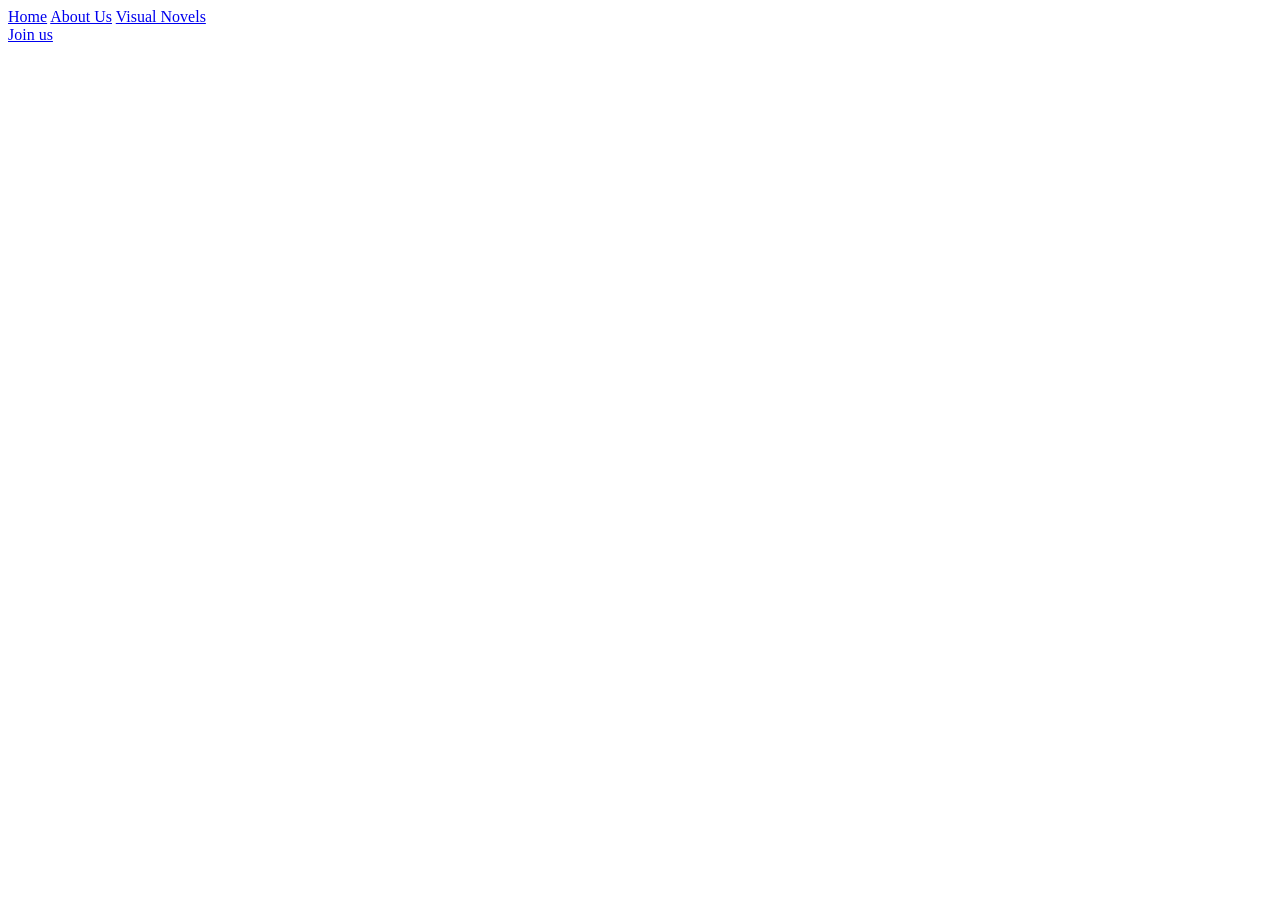
==== 01_frontend/html_files/index.html @ bae6e378 "fixed path issue. very basic topnav" ====
<!DOCTYPE html>
<html lang="en">
<head>
    <meta charset="UTF-8">
    <meta name="viewport" content="width=device-width, initial-scale=1.0">
    <title>Document</title>
</head>
<body>
    <div class="topnav">
        <a href="active" href="#home">Home</a>
        <a href="#about">About Us</a>
        <a href="#vns">Visual Novels</a>
<br>
       <a href="login_page/login.html#vislogins">Join us</a>
    </div>
</body>
</html>
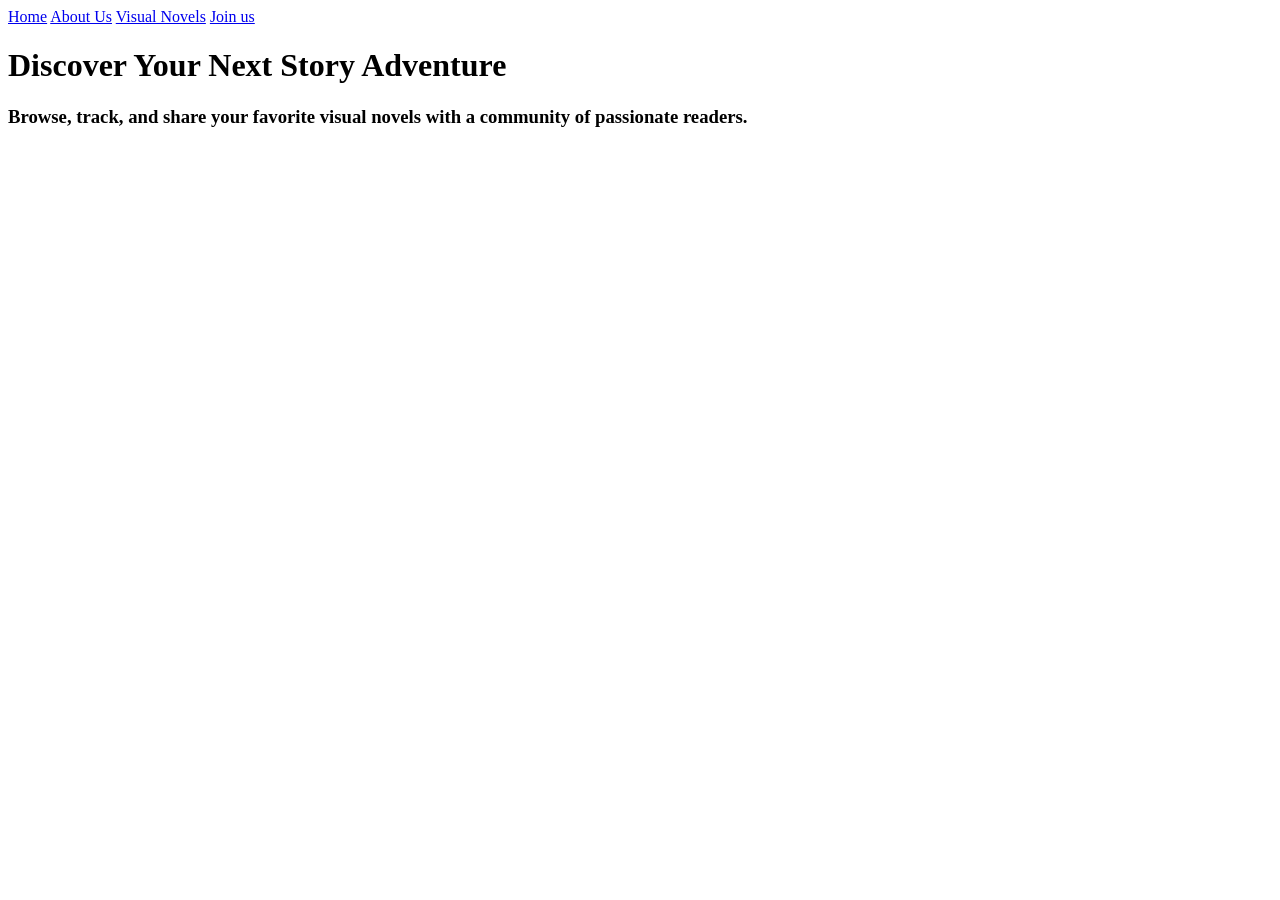
==== commit 396ec49f: "started hero section" ====
--- a/01_frontend/html_files/index.html
+++ b/01_frontend/html_files/index.html
@@ -6,12 +6,18 @@
     <title>Document</title>
 </head>
 <body>
+<!-- NAVIGATION -->
     <div class="topnav">
         <a href="active" href="#home">Home</a>
         <a href="#about">About Us</a>
         <a href="#vns">Visual Novels</a>
-<br>
        <a href="login_page/login.html#vislogins">Join us</a>
     </div>
+
+    <!-- HERO SECTION -->
+    <h1>Discover Your Next Story Adventure</h1>
+    <h3>Browse, track, and share your favorite visual novels with a community of passionate readers.</h3>
+
+    
 </body>
 </html>
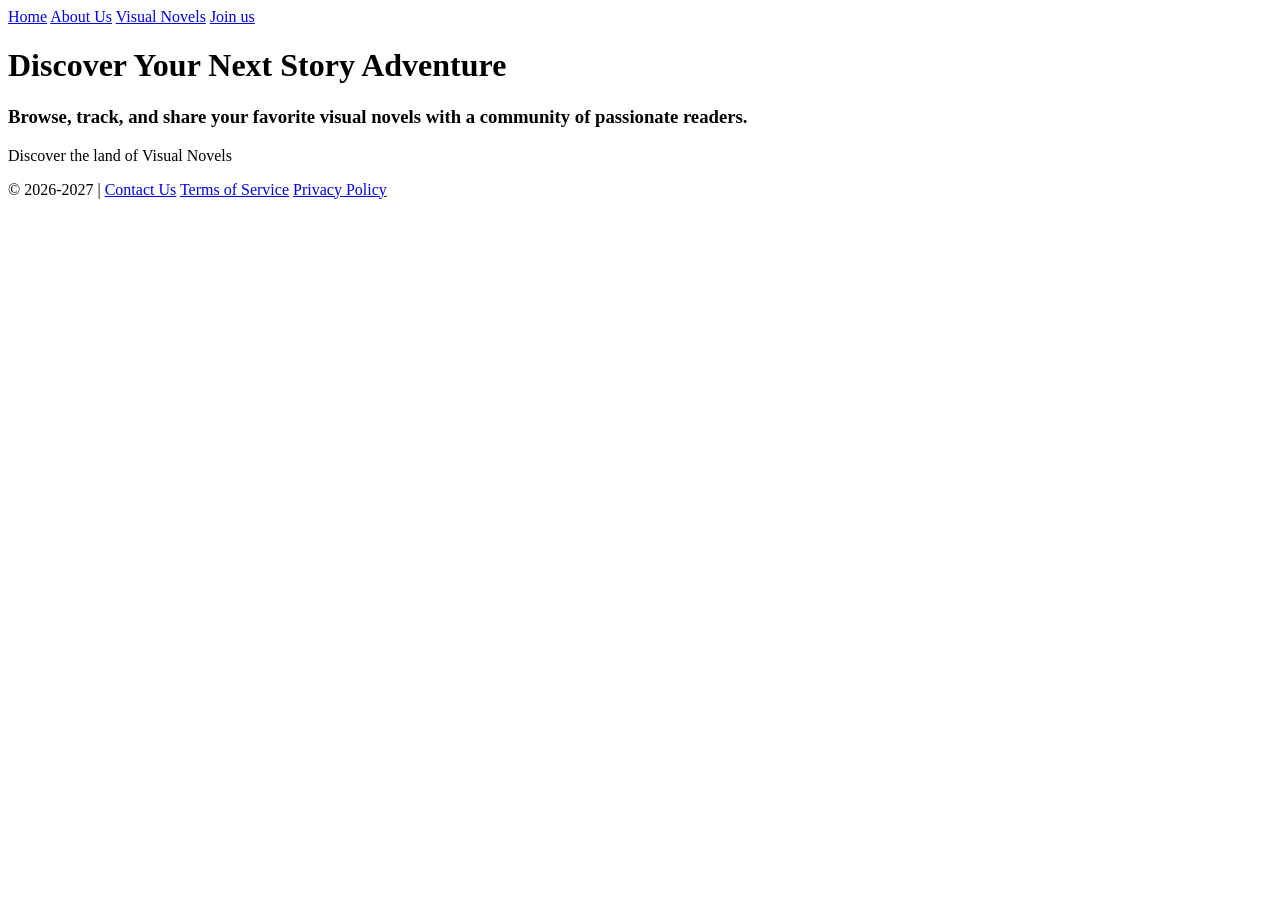
==== commit 1a18e597: "finished hero section html" ====
--- a/01_frontend/html_files/index.html
+++ b/01_frontend/html_files/index.html
@@ -18,6 +18,16 @@
     <h1>Discover Your Next Story Adventure</h1>
     <h3>Browse, track, and share your favorite visual novels with a community of passionate readers.</h3>
 
+    <div class="button">
+        <p>Discover the land of Visual Novels</p>
+    </div>
+    
+    <footer>
+        © 2026-2027 |
+        <a href="#contact-us">Contact Us</a>
+        <a href="#tos">Terms of Service</a>
+        <a href="#policy">Privacy Policy</a>
+    </footer>
     
 </body>
 </html>
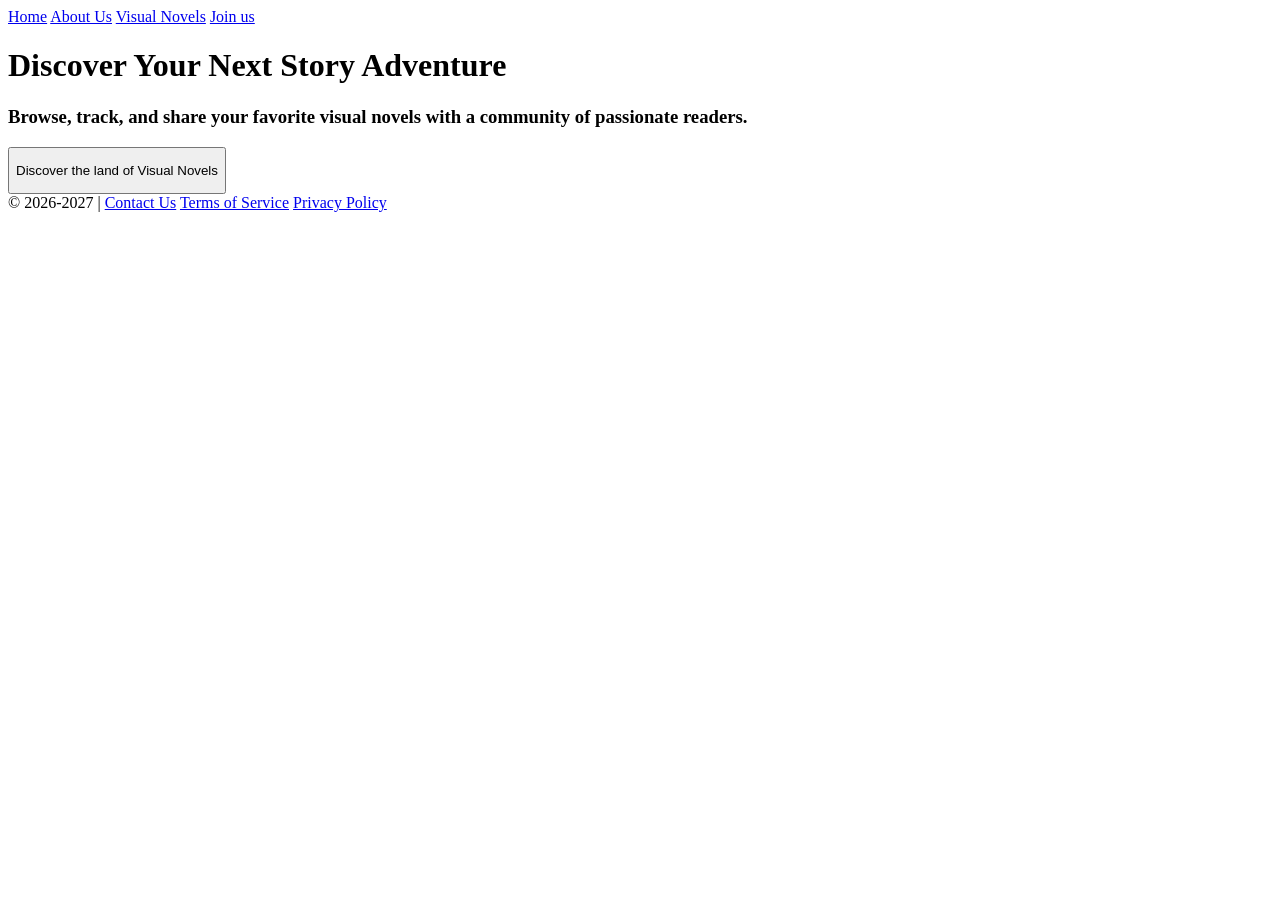
==== commit 56af3adc: "fixed button" ====
--- a/01_frontend/html_files/index.html
+++ b/01_frontend/html_files/index.html
@@ -4,6 +4,7 @@
     <meta charset="UTF-8">
     <meta name="viewport" content="width=device-width, initial-scale=1.0">
     <title>Document</title>
+    <link rel="stylesheet" href="../shared/main.css">
 </head>
 <body>
 <!-- NAVIGATION -->
@@ -19,7 +20,9 @@
     <h3>Browse, track, and share your favorite visual novels with a community of passionate readers.</h3>
 
     <div class="button">
-        <p>Discover the land of Visual Novels</p>
+        <button>
+            <p>Discover the land of Visual Novels</p>
+        </button>
     </div>
     
     <footer>
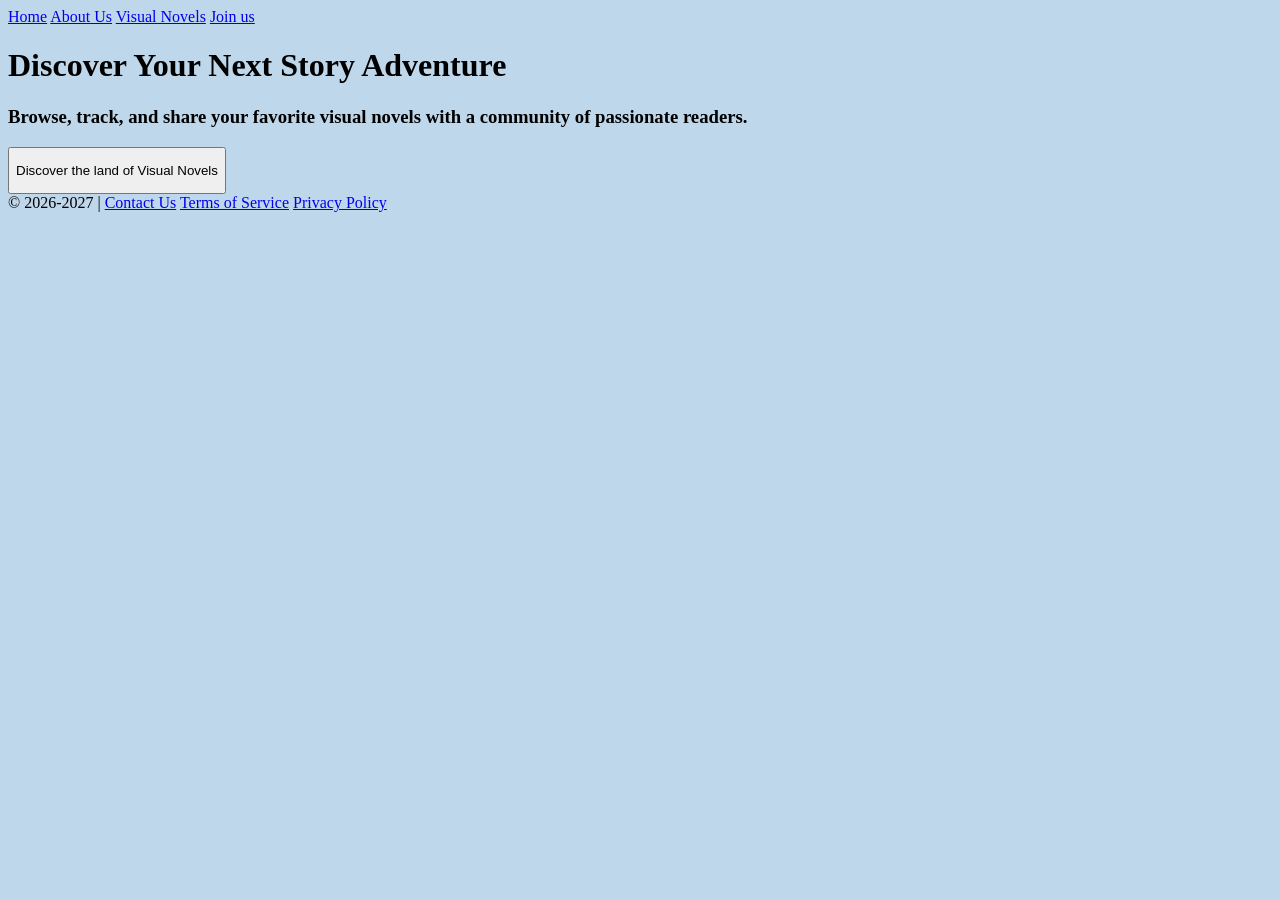
==== commit 9c339ad2: "added comments" ====
--- a/01_frontend/html_files/index.html
+++ b/01_frontend/html_files/index.html
@@ -18,7 +18,8 @@
     <!-- HERO SECTION -->
     <h1>Discover Your Next Story Adventure</h1>
     <h3>Browse, track, and share your favorite visual novels with a community of passionate readers.</h3>
-
+    
+    <!-- Join button -->
     <div class="button">
         <button>
             <p>Discover the land of Visual Novels</p>
--- a/01_frontend/shared/main.css
+++ b/01_frontend/shared/main.css
@@ -0,0 +1,4 @@
+:root {
+    background-color: #BFD7EA;
+    
+}
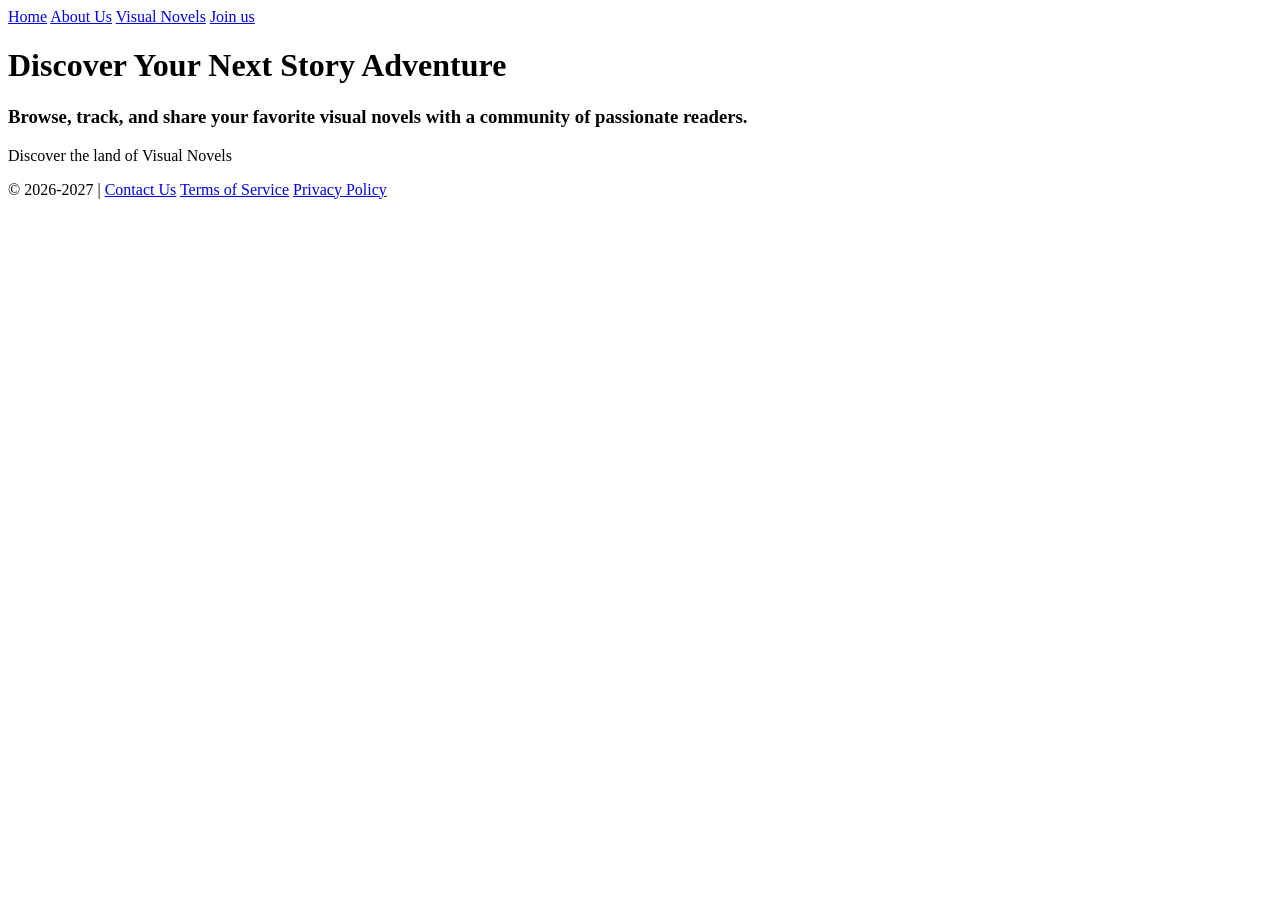
==== commit 210b7622: "css, html modified" ====
--- a/01_frontend/html_files/index.html
+++ b/01_frontend/html_files/index.html
@@ -4,7 +4,7 @@
     <meta charset="UTF-8">
     <meta name="viewport" content="width=device-width, initial-scale=1.0">
     <title>Document</title>
-    <link rel="stylesheet" href="../shared/main.css">
+    <link rel="stylesheet" 
 </head>
 <body>
 <!-- NAVIGATION -->
@@ -18,12 +18,9 @@
     <!-- HERO SECTION -->
     <h1>Discover Your Next Story Adventure</h1>
     <h3>Browse, track, and share your favorite visual novels with a community of passionate readers.</h3>
-    
-    <!-- Join button -->
+
     <div class="button">
-        <button>
-            <p>Discover the land of Visual Novels</p>
-        </button>
+        <p>Discover the land of Visual Novels</p>
     </div>
     
     <footer>
